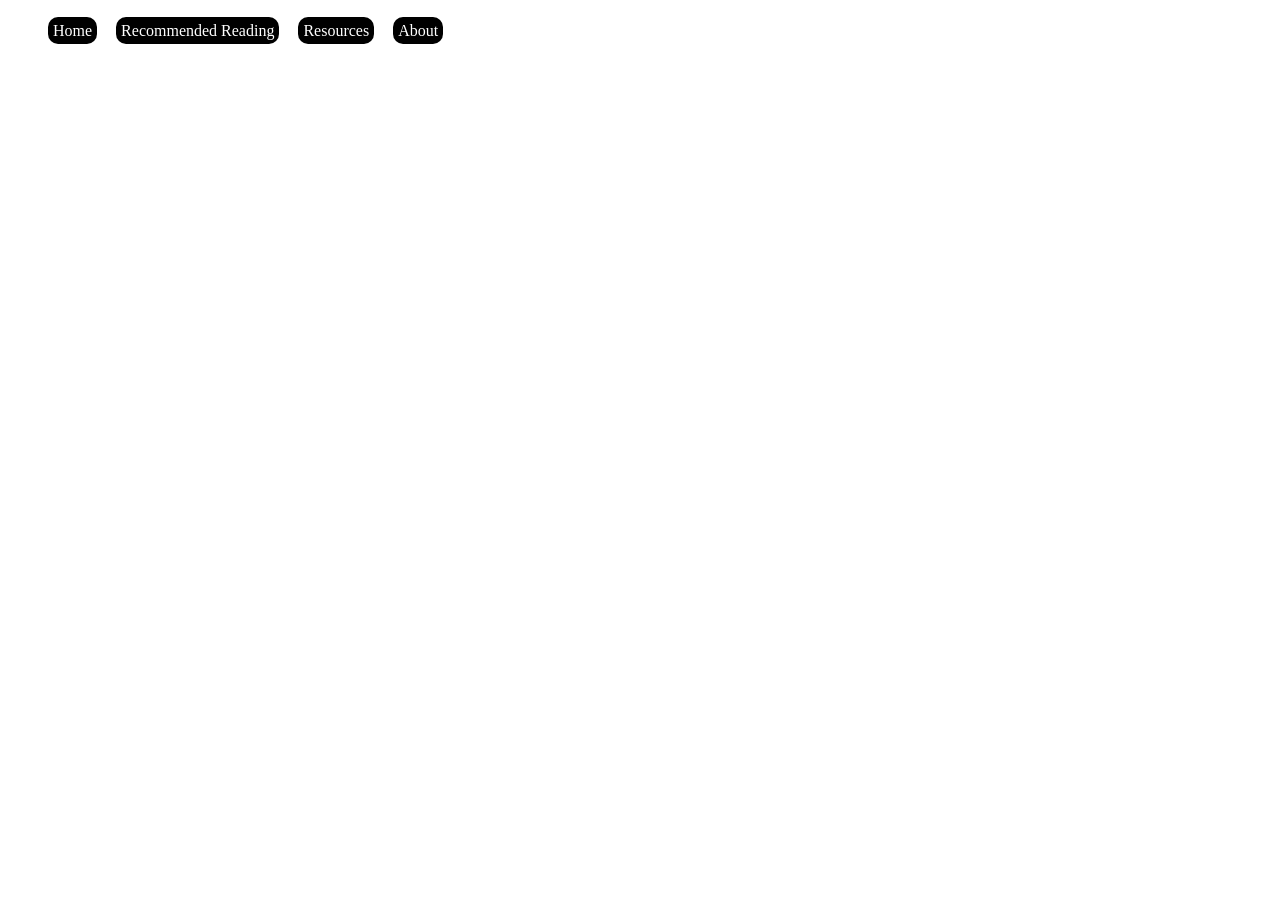
==== About.html @ eff81c0f "Initial commit" ====
<!DOCTYPE html>
<html lang="en">
<head>
  <meta charset="UTF-8">
  <link rel="stylesheet" href="css/breadcrumb.css">
  <link rel="stylesheet" href="css/navbar.css">
  <title>About</title>
</head>
<body>
<ul class="navbar">
  <a href="index.html">Home</a>
  <a href="RecReading.html">Recommended Reading</a>
  <a href="Resources.html">Resources</a>
  <a href="#">About</a>
</ul>
</body>
</html>
---- css/breadcrumb.css ----
.breadcrumb {
  text-align: left;
}
.breadcrumb a {
  display: inline;
}

.breadcrumb li+li::before {
  color: gray;
  content: ">";
}
.breadcrumb a {
  display: inline;
}
---- css/navbar.css ----
.navbar a {
  display: inline;
  color: white;
  background: black;
  text-decoration: none;
  position: relative;
  height: 30px;
  line-height: 30px;
  text-align: center;
  margin-right: 15px;
  padding: 5px;
  border-radius: 10px;
}

.navbar a:hover {
  color: orange;
}
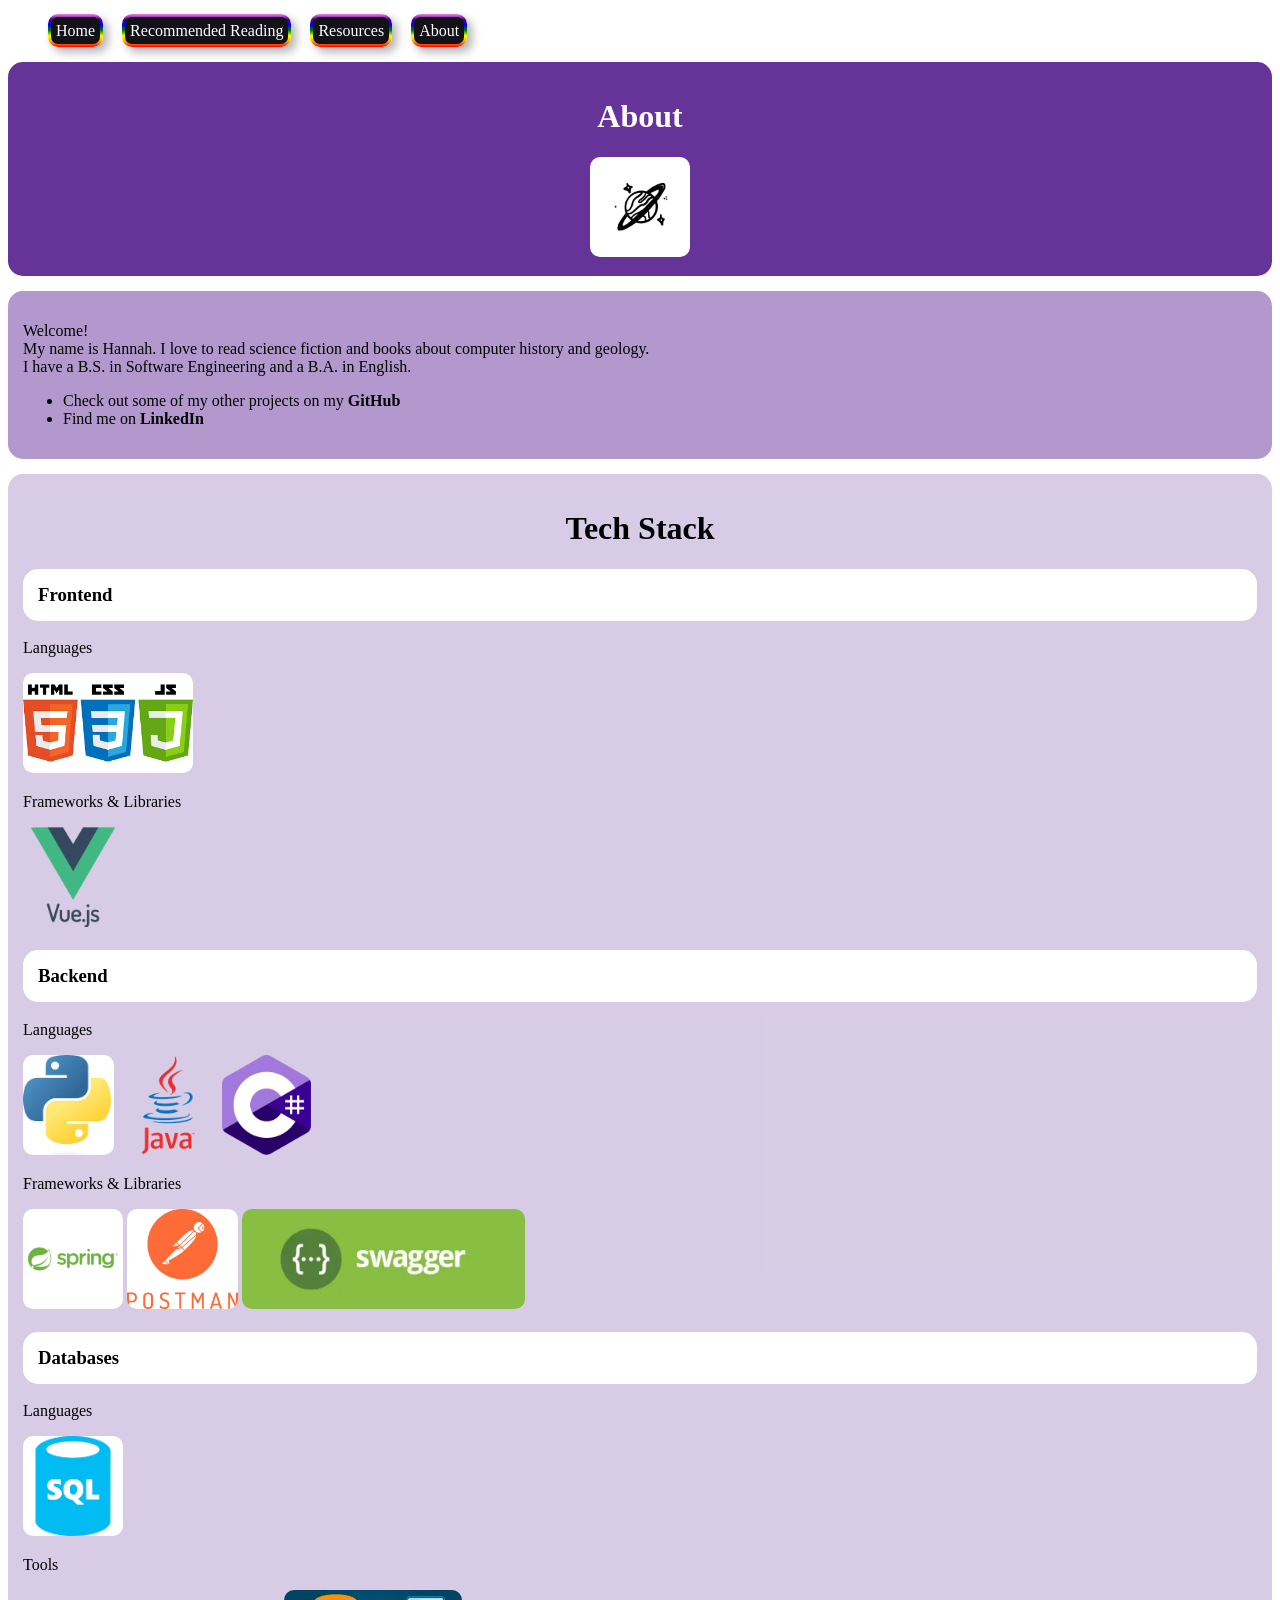
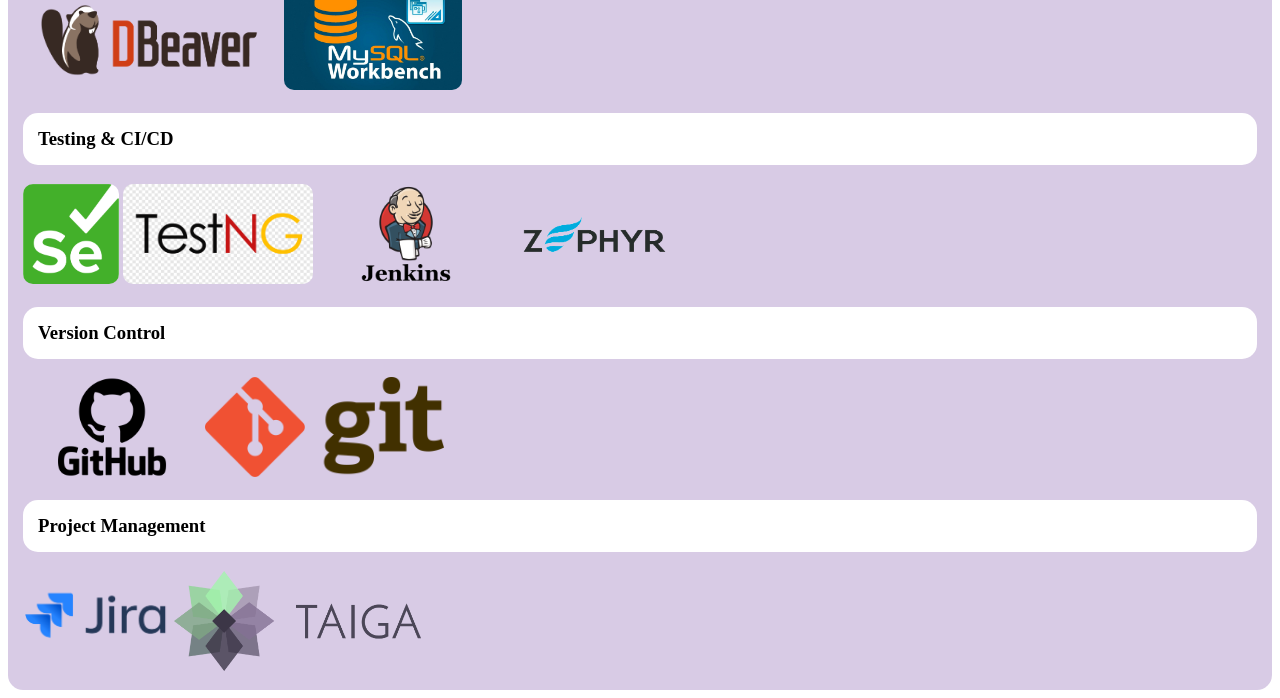
==== commit 20432437: "Updates image paths" ====
--- a/About.html
+++ b/About.html
@@ -4,14 +4,76 @@
   <meta charset="UTF-8">
   <link rel="stylesheet" href="css/breadcrumb.css">
   <link rel="stylesheet" href="css/navbar.css">
+  <link rel="stylesheet" href="css/linklist.css">
+  <link rel="stylesheet" href="css/general.css">
+
   <title>About</title>
 </head>
 <body>
-<ul class="navbar">
-  <a href="index.html">Home</a>
-  <a href="RecReading.html">Recommended Reading</a>
-  <a href="Resources.html">Resources</a>
-  <a href="#">About</a>
-</ul>
+  <ul class="navbar">
+    <a href="index.html">Home</a>
+    <a href="RecReading.html">Recommended Reading</a>
+    <a href="Resources.html">Resources</a>
+    <a href="#">About</a>
+  </ul>
+  <div class="hero">
+    <h1>About</h1>
+    <img class="icon" src="img/planet.jpg" alt="planet">
+  </div>
+
+  <div class="subsection">
+    <p class="linklist">Welcome!<br>
+    My name is Hannah. I love to read science fiction and books about computer history and geology.<br>
+    I have a B.S. in Software Engineering and a B.A. in English.
+    </p>
+    <ul>
+      <li class="linklist">Check out some of my other projects on my <a href="https://github.com/hkmargolis">GitHub</a></li>
+      <li class="linklist">Find me on <a href="https://www.linkedin.com/in/hannah-darcy-810418142/">LinkedIn</a></li>
+    </ul>
+  </div>
+
+<div class="tech-stack">
+  <h1 class="tech-stack-header">Tech Stack</h1>
+  <h3 class="subsection-header">Frontend</h3>
+    <p>Languages</p>
+      <img class="icon" src="img/frontend_languages.png" alt="HTML, CSS, JavaScript">
+
+    <p>Frameworks & Libraries</p>
+      <img class="icon" src="img/vuejs.png" alt="Vue.js">
+
+  <h3 class="subsection-header">Backend</h3>
+    <p>Languages</p>
+      <img class="icon" src="img/python.png" alt="Python">
+      <img class="icon" src="img/java.png" alt="Java">
+      <img class="icon" src="img/csharp.png" alt="C#">
+
+    <p>Frameworks & Libraries</p>
+      <img class="icon" src="img/springboot.png" alt="Spring Boot">
+      <img class="icon" src="img/postman.png" alt="Postman">
+      <img class="icon" src="img/swagger.png" alt="Swagger">
+
+  <h3 class="subsection-header">Databases</h3>
+    <p>Languages</p>
+    <img class="icon" src="img/SQL.png" alt="SQL">
+    <p>Tools</p>
+    <img class="icon" src="img/dbeaver.png" alt="DBeaver">
+    <img class="icon" src="img/mysqlworkbench.png" alt="MySQL Workbench">
+
+  <h3 class="subsection-header">Testing & CI/CD</h3>
+    <img class="icon" src="img/selenium.png" alt="Selenium">
+    <img class="icon" src="img/testng.png" alt="TestNG">
+    <img class="icon" src="img/jenkins.png" alt="Jenkins">
+    <img class="icon" src="img/zephyr.png" alt="Zephyr">
+
+  <h3 class="subsection-header">Version Control</h3>
+    <img class="icon" src="img/github.png" alt="GitHub">
+    <img class="icon" src="img/git.png" alt="Git">
+
+  <h3 class="subsection-header">Project Management</h3>
+    <img class="icon" src="img/jira.png" alt="Jira">
+    <img class="icon" src="img/taiga.png" alt="Taiga">
+
+</div>
+
 </body>
 </html>
--- a/css/navbar.css
+++ b/css/navbar.css
@@ -1,7 +1,13 @@
+@keyframes pulse {
+  0% { transform: scale(1); }
+  50% { transform: scale(1.1); }
+  100% { transform: scale(1); }
+}
+
 .navbar a {
   display: inline;
   color: white;
-  background: black;
+  background: rgba(28,3,51);
   text-decoration: none;
   position: relative;
   height: 30px;
@@ -10,8 +16,28 @@
   margin-right: 15px;
   padding: 5px;
   border-radius: 10px;
+  box-shadow: 5px 5px 10px rgba(0, 0, 0, 0.3);
+  border: 3px solid #0000;
+  background: linear-gradient(#131219, #131219) padding-box, linear-gradient(
+    var(--angle),
+    red, orange, yellow, green, blue, indigo, violet
+  ) border-box;
+  animation: 8s rotate linear infinite;
+}
+
+@keyframes rotate {
+  to {
+    --angle: 360deg;
+  }
+}
+
+@property --angle {
+  syntax: "<angle>";
+  initial-value: 0deg;
+  inherits: false;
 }
 
 .navbar a:hover {
-  color: orange;
+  box-shadow: 7px 7px 15px rgba(0, 0, 0, 0.4);
+  animation: pulse 0.5s infinite alternate;
 }
--- a/css/linklist.css
+++ b/css/linklist.css
@@ -0,0 +1,18 @@
+.linklist a {
+  color: black;
+  text-decoration: none;
+  font-weight: bold;
+}
+.linklist a:visited {
+  color: rgb(59,59,59);
+}
+
+.linklist a:hover {
+  color: lightgrey;
+}
+
+.linklist ul {
+  list-style-type: "📖 ";
+}
+
+
--- a/css/general.css
+++ b/css/general.css
@@ -0,0 +1,97 @@
+/*@keyframes color-change {*/
+/*  from {background-color: darkorange;}*/
+/*  to {background-color: rebeccapurple;}*/
+/*}*/
+
+/*@keyframes slide-in {*/
+/*  from {*/
+/*    translate: 150vw 0;*/
+/*    scale: 200% 1;*/
+/*  }*/
+
+/*  to {*/
+/*    translate: 0 0;*/
+/*    scale: 100% 1;*/
+/*  }*/
+/*}*/
+
+.subtitle {
+  font-style: italic;
+  /*animation-duration: 3s;*/
+  /*animation-name: slide-in;*/
+}
+
+.hero {
+  color: white;
+  background-color: rebeccapurple;
+  padding: 15px;
+  text-align: center;
+  align-content: center;
+  border-radius: 15px;
+  /*animation-name: color-change;*/
+  /*animation-duration: 10s;*/
+  /*animation-iteration-count: infinite;*/
+  /*animation-direction: alternate-reverse;*/
+}
+
+.subsection {
+  background-color: rgba(102,51,153,0.5);
+  border-radius: 15px;
+  padding: 15px;
+  margin-top: 15px;
+  margin-bottom: 15px;
+}
+
+.icon {
+  max-height: 100px;
+  border-radius: 10px;
+}
+
+.tech-stack {
+  background-color: rgba(102,51,153,0.25);
+  border-radius: 15px;
+  padding: 15px;
+}
+
+.tech-stack-header {
+  text-align: center;
+}
+
+.subsection-header {
+  background-color: white;
+  color: black;
+  border-radius: 15px;
+  padding: 15px;
+  /*border-color: black;*/
+  /*border-style: solid;*/
+  /*border-width: 2px;*/
+}
+
+.months, .quiz {
+    padding: 15px;
+    background-color: rgba(102,51,153,0.5);
+    border-radius: 15px;
+    margin: 10px;
+}
+
+.grid-container {
+  display: grid;
+  grid-template-columns: 1fr 2fr;
+  gap: 20px;
+}
+.button {
+  border-radius:15px;
+  color: white;
+  background: rgba(28,3,51);
+  display: block;
+  text-align: center;
+  padding: 15px;
+  transition: transform 0.3s ease;
+  margin: 10px;
+}
+
+.button:hover {
+  transform: scale(1.1);
+}
+
+
